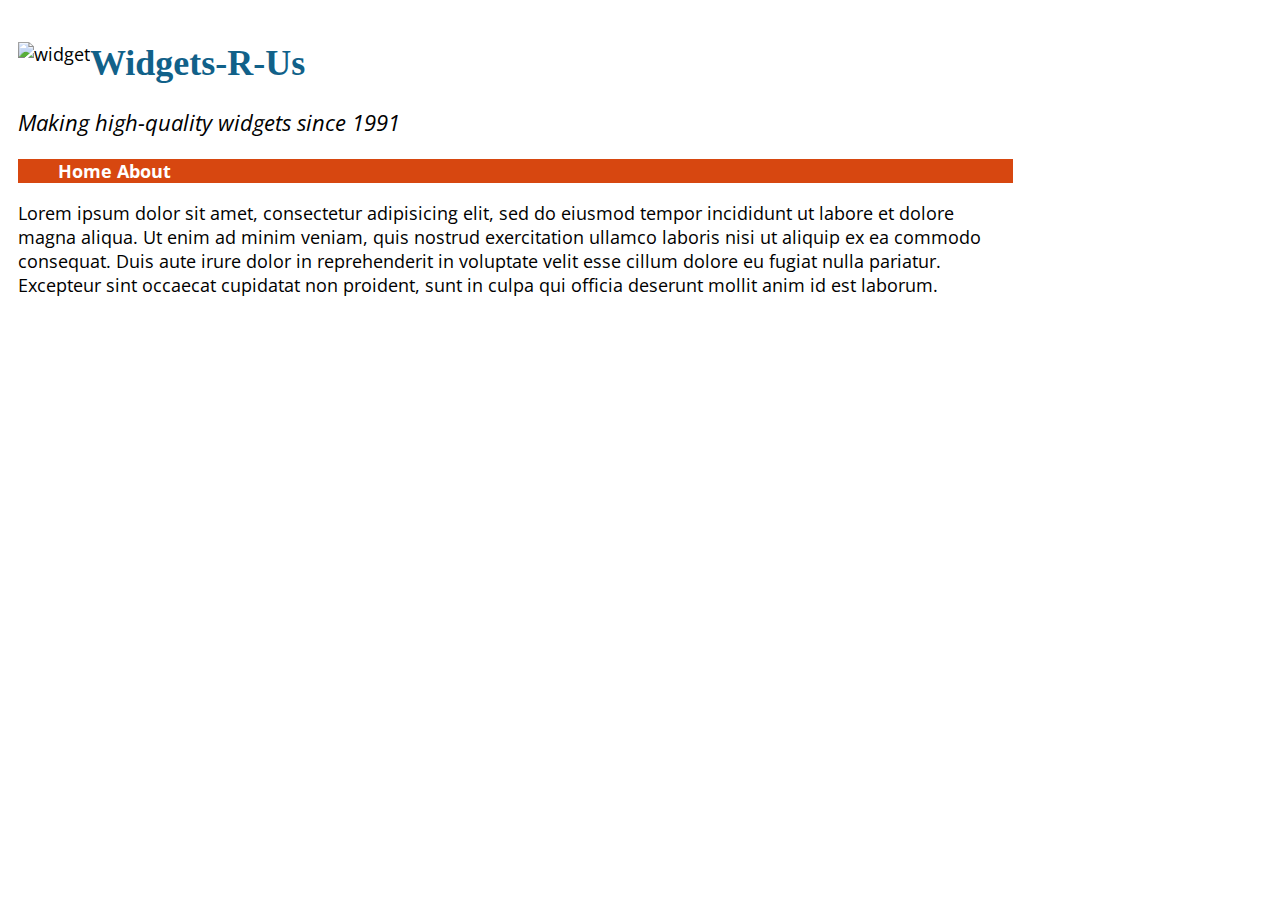
==== index.html @ dccc22b0 "version 1" ====
<!doctype html>
<html>
<head>
	<title>Widgets-R-Us</title>
	<meta charset="UTF-8">
	<link rel="stylesheet" type="text/css" href="css/styles.css">
	<meta name="author" content="wsmay1">
</head>
<body>
	<div class="contentArea" id="header">
		<img src="img/logo.png" alt="widget">
		<h1>Widgets-R-Us</h1>
		<p>Making high-quality widgets since 1991</p>
		<nav>
			<ul>
				<li><a href="index.html">Home</a></li>
				<li><a href="about.html">About</a></li>
			</ul>
		</nav>
	</div>
	
	<div class="contentArea" id="content">
		<p>Lorem ipsum dolor sit amet, consectetur adipisicing elit, sed do eiusmod
			tempor incididunt ut labore et dolore magna aliqua. Ut enim ad minim veniam,
			quis nostrud exercitation ullamco laboris nisi ut aliquip ex ea commodo
			consequat. Duis aute irure dolor in reprehenderit in voluptate velit esse
			cillum dolore eu fugiat nulla pariatur. Excepteur sint occaecat cupidatat non
			proident, sunt in culpa qui officia deserunt mollit anim id est laborum.</p>
	</div>
</body>
</html>
---- css/styles.css ----
/* Google web fonts 'Open Sans' (italic and normal) and 'Boogaloo' */
@import url(http://fonts.googleapis.com/css?family=Open+Sans:400italic,400,300,700);
@import url(http://fonts.googleapis.com/css?family=Boogaloo);

/* reset CSS file to reset browser default styling to a consistent starting point */
@import url(reset.css);

body {
	background-image: url(../img/texture-light.png);
	background-repeat: repeat;
	font-family: 'Open Sans', sans-serif;
	font-size: 18px;
	padding: 10px;
}

.contentArea {
	width: 80%;
}

#content {
	box-shadow: 5x 5px 2px;
}

#header  h1 {
	font-family: 'Bongaloo';
	font-size: 36px;
	color: #116189;
}

#header img {
	float: left;
	clear: both;
}

#header p {
	font-size: 120%;
	font-style: italic;
}

ul {
	background-color: #D74710;
}

li {
	display: inline;
}

a:hover {
	background-color: #FF9D45;
}

a {
	color: white;
	font-weight: bold;
	text-decoration: none;
}
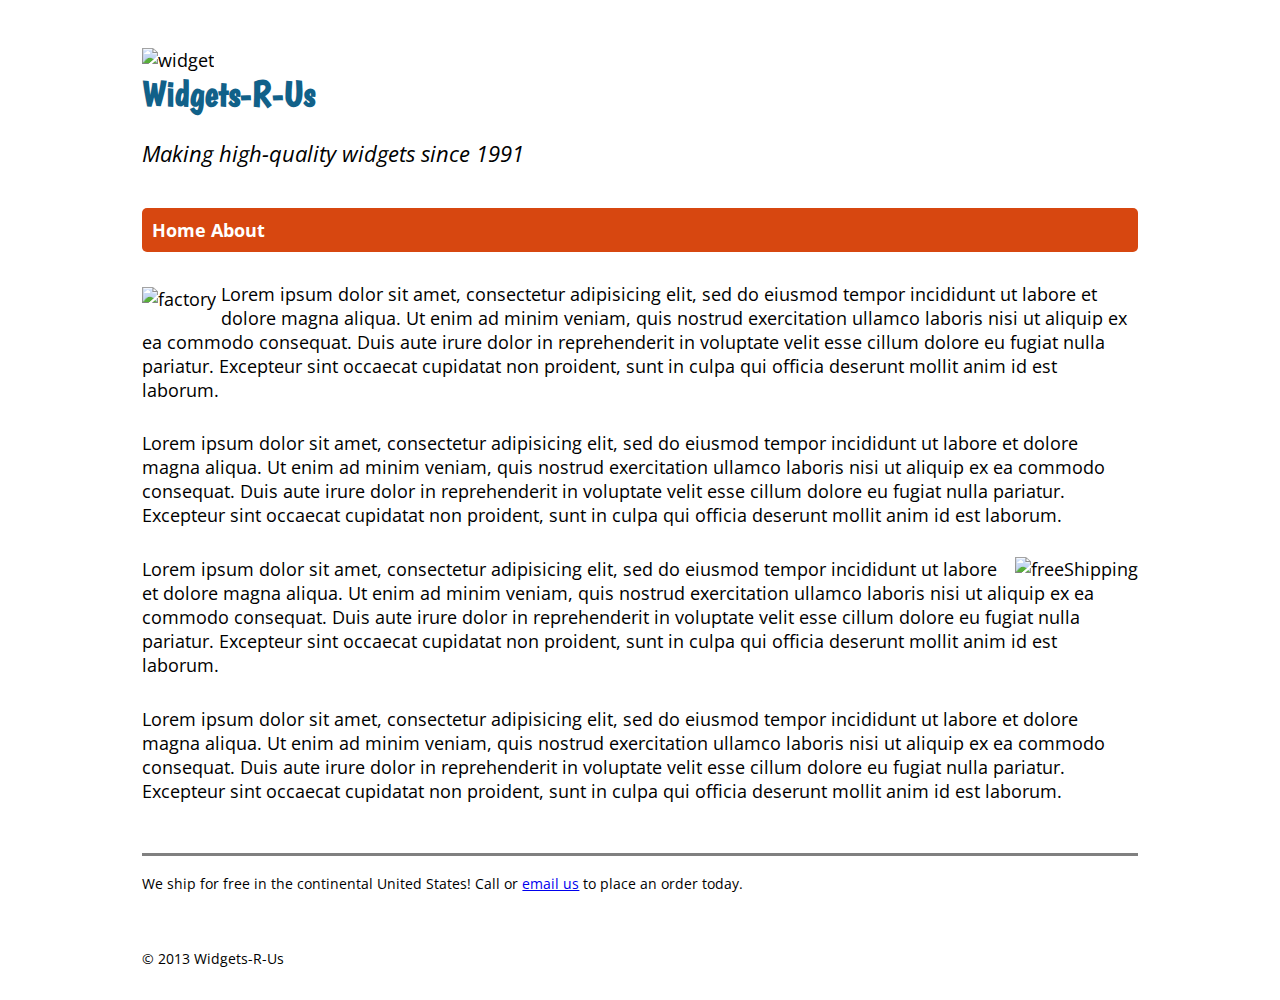
==== commit ce3df1ce: "Home page finished." ====
--- a/index.html
+++ b/index.html
@@ -7,25 +7,54 @@
 	<meta name="author" content="wsmay1">
 </head>
 <body>
-	<div class="contentArea" id="header">
-		<img src="img/logo.png" alt="widget">
-		<h1>Widgets-R-Us</h1>
-		<p>Making high-quality widgets since 1991</p>
-		<nav>
-			<ul>
-				<li><a href="index.html">Home</a></li>
-				<li><a href="about.html">About</a></li>
-			</ul>
-		</nav>
-	</div>
-	
-	<div class="contentArea" id="content">
-		<p>Lorem ipsum dolor sit amet, consectetur adipisicing elit, sed do eiusmod
-			tempor incididunt ut labore et dolore magna aliqua. Ut enim ad minim veniam,
-			quis nostrud exercitation ullamco laboris nisi ut aliquip ex ea commodo
-			consequat. Duis aute irure dolor in reprehenderit in voluptate velit esse
-			cillum dolore eu fugiat nulla pariatur. Excepteur sint occaecat cupidatat non
-			proident, sunt in culpa qui officia deserunt mollit anim id est laborum.</p>
+	<div class="contentArea">	
+		<div id="header">
+			<img src="img/logo.png" alt="widget" id="logo">
+			<h1>Widgets-R-Us</h1>
+			<p>Making high-quality widgets since 1991</p>
+			<nav>
+				<ul>
+					<li><a href="index.html">Home</a></li>
+					<li><a href="about.html">About</a></li>
+				</ul>
+			</nav>
+		</div>
+		
+		<div id="content">
+			<img src="img/factory.jpg" alt="factory" id="picOne">
+			<p>Lorem ipsum dolor sit amet, consectetur adipisicing elit, sed do eiusmod
+				tempor incididunt ut labore et dolore magna aliqua. Ut enim ad minim veniam,
+				quis nostrud exercitation ullamco laboris nisi ut aliquip ex ea commodo
+				consequat. Duis aute irure dolor in reprehenderit in voluptate velit esse
+				cillum dolore eu fugiat nulla pariatur. Excepteur sint occaecat cupidatat non
+				proident, sunt in culpa qui officia deserunt mollit anim id est laborum.</p>
+			<p>Lorem ipsum dolor sit amet, consectetur adipisicing elit, sed do eiusmod
+				tempor incididunt ut labore et dolore magna aliqua. Ut enim ad minim veniam,
+				quis nostrud exercitation ullamco laboris nisi ut aliquip ex ea commodo
+				consequat. Duis aute irure dolor in reprehenderit in voluptate velit esse
+				cillum dolore eu fugiat nulla pariatur. Excepteur sint occaecat cupidatat non
+				proident, sunt in culpa qui officia deserunt mollit anim id est laborum.</p>
+			<img src="img/free-shipping.jpg" alt="freeShipping" id="picTwo">
+			<p>Lorem ipsum dolor sit amet, consectetur adipisicing elit, sed do eiusmod
+				tempor incididunt ut labore et dolore magna aliqua. Ut enim ad minim veniam,
+				quis nostrud exercitation ullamco laboris nisi ut aliquip ex ea commodo
+				consequat. Duis aute irure dolor in reprehenderit in voluptate velit esse
+				cillum dolore eu fugiat nulla pariatur. Excepteur sint occaecat cupidatat non
+				proident, sunt in culpa qui officia deserunt mollit anim id est laborum.</p>
+			<p>Lorem ipsum dolor sit amet, consectetur adipisicing elit, sed do eiusmod
+				tempor incididunt ut labore et dolore magna aliqua. Ut enim ad minim veniam,
+				quis nostrud exercitation ullamco laboris nisi ut aliquip ex ea commodo
+				consequat. Duis aute irure dolor in reprehenderit in voluptate velit esse
+				cillum dolore eu fugiat nulla pariatur. Excepteur sint occaecat cupidatat non
+				proident, sunt in culpa qui officia deserunt mollit anim id est laborum.</p>
+		</div>
+		
+		<div id="footer">
+			<p>We ship for free in the continental United States! Call or <a href="mailto:sales@widgetsrus.com">email us</a>
+			to place an order today.<p>
+			<br />
+			<p>&copy; 2013 Widgets-R-Us</p>
+		</div>
 	</div>
 </body>
 </html>--- a/css/styles.css
+++ b/css/styles.css
@@ -14,7 +14,9 @@
 }
 
 .contentArea {
+	background-color: white;
 	width: 80%;
+	margin: auto;
 }
 
 #content {
@@ -22,12 +24,16 @@
 }
 
 #header  h1 {
-	font-family: 'Bongaloo';
+	font-family: 'Boogaloo';
 	font-size: 36px;
 	color: #116189;
 }
 
-#header img {
+#header {
+	padding-top: 3%;
+}
+
+#header img, #picOne {
 	float: left;
 	clear: both;
 }
@@ -39,6 +45,8 @@
 
 ul {
 	background-color: #D74710;
+	padding: 1%;
+	border-radius: 5px;
 }
 
 li {
@@ -49,8 +57,38 @@
 	background-color: #FF9D45;
 }
 
-a {
+li a {
 	color: white;
 	font-weight: bold;
 	text-decoration: none;
 }
+
+nav {
+	margin-top: 4%;
+	margin-bottom: 2%;
+}
+
+#picOne {
+	margin-top: 5px;
+	margin-right: 5px;
+}
+
+#content p {
+	margin-top: 3%;
+	margin-bottom: 3%;
+}
+
+#picTwo {
+	float: right;
+	clear: both;
+}
+
+#footer {
+	font-size: 80%;
+	border-top: solid gray;
+	margin-top: 5%;
+}
+
+#footer p {
+	padding-top: 4px;
+}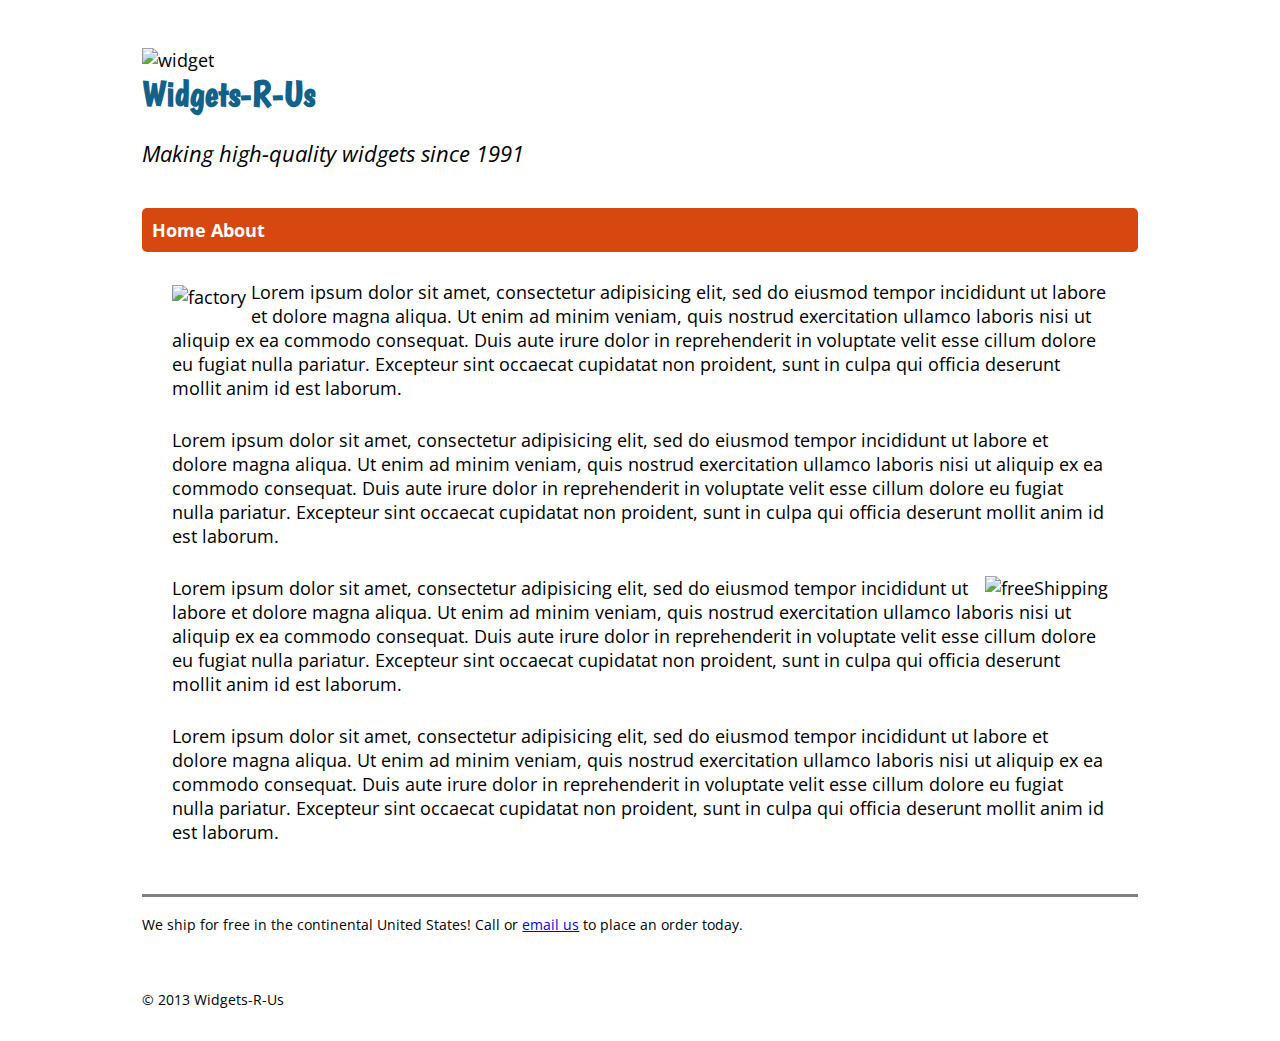
==== commit 265977de: "Final, ready to turn in." ====
--- a/index.html
+++ b/index.html
@@ -5,12 +5,13 @@
 	<meta charset="UTF-8">
 	<link rel="stylesheet" type="text/css" href="css/styles.css">
 	<meta name="author" content="wsmay1">
+	<link rel="shortcut icon" href="img/logo-small.png">
 </head>
 <body>
 	<div class="contentArea">	
 		<div id="header">
 			<img src="img/logo.png" alt="widget" id="logo">
-			<h1>Widgets-R-Us</h1>
+			<h1 class="blue">Widgets-R-Us</h1>
 			<p>Making high-quality widgets since 1991</p>
 			<nav>
 				<ul>
--- a/css/styles.css
+++ b/css/styles.css
@@ -26,6 +26,13 @@
 #header  h1 {
 	font-family: 'Boogaloo';
 	font-size: 36px;
+}
+
+h2, .person .blue {
+	font-weight: bold;
+}
+
+.blue {
 	color: #116189;
 }
 
@@ -33,7 +40,7 @@
 	padding-top: 3%;
 }
 
-#header img, #picOne {
+#header img, #picOne, .personPic {
 	float: left;
 	clear: both;
 }
@@ -78,6 +85,11 @@
 	margin-bottom: 3%;
 }
 
+#content {
+	margin-left: 3%;
+	margin-right: 3%;
+}
+
 #picTwo {
 	float: right;
 	clear: both;
